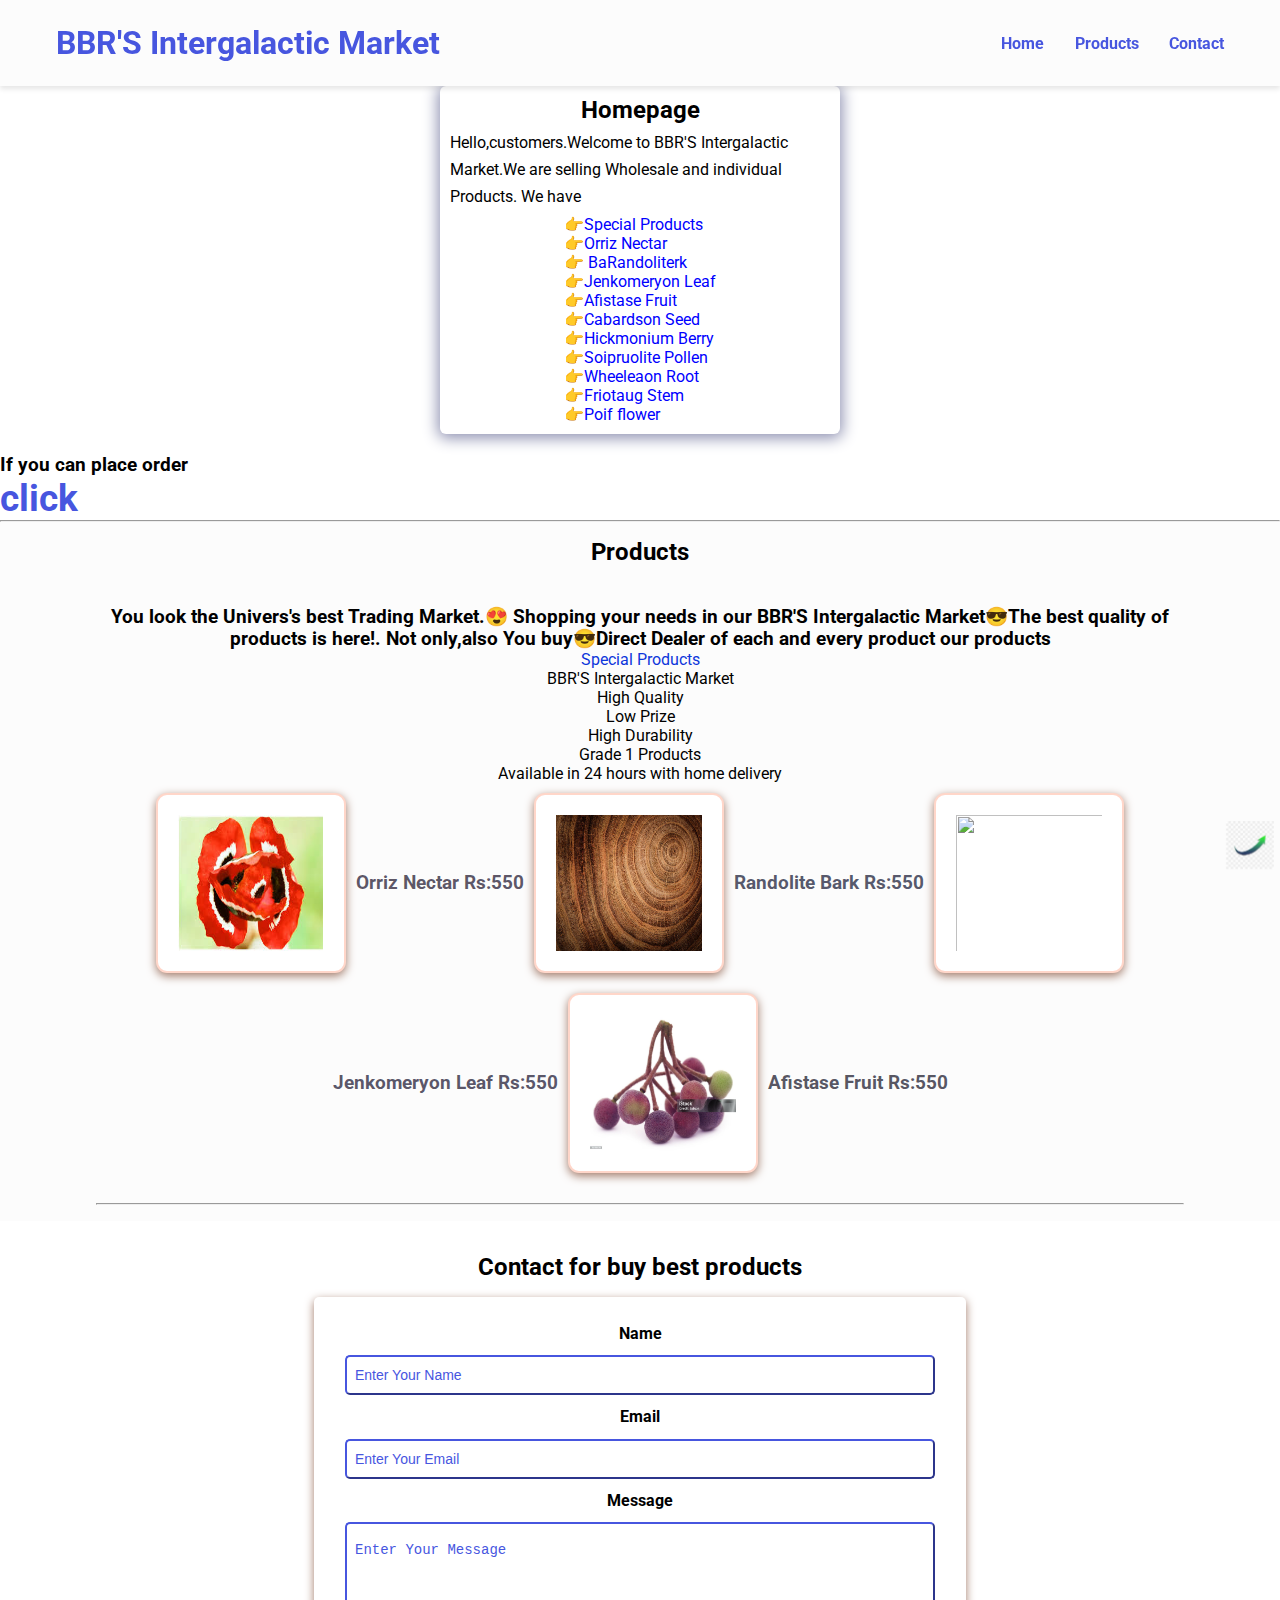
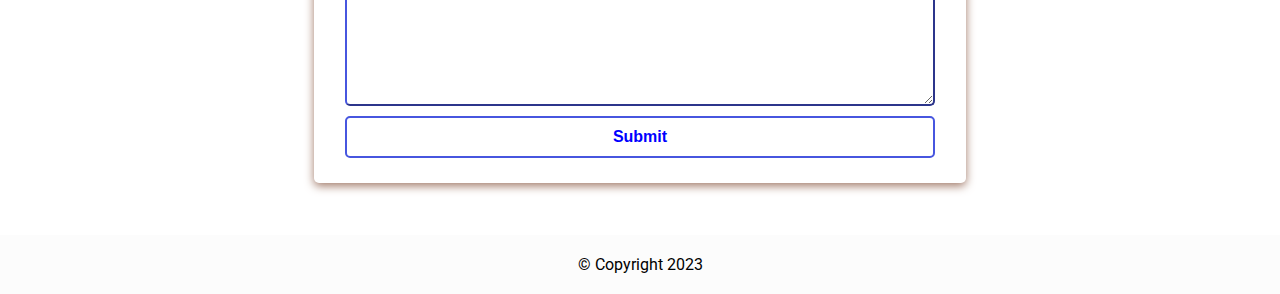
==== index.html @ e31879dc "Update and rename galaxy.html to index.html" ====
<!DOCTYPE html>
<html lang="en">
  <head>
    <meta charset="UTF-8" />
    <meta http-equiv="X-UA-Compatible" content="IE=edge" />
    <meta name="viewport" content="width=device-width, initial-scale=1.0" />
    
    <!--CSS Styles -->
    <link rel="stylesheet" href="businessweb.css" />
    
    
    <title>BBR'S Intergalactic Market</title>
  </head>

  <body>

    <nav>
        <h1>BBR'S Intergalactic Market</h1>
        <ul class="navigation">
          <li><a href="#home" role="button" target="_blank"  class="nav-link" >Home</a></li>
          <li><a href="#products" role="button" target="_blank"  class="nav-link">Products</a></li>
          
           <li><a href="#contact" role="button" target="_blank"  class="nav-link">Contact</a></li>
        </ul>
        <button class="burger-menu" id="burger-menu">
          <ion-icon class="bars" name="menu-outline"></ion-icon>
        </button>
        </nav>
        <section class="hero" id="about">
          
          <div class="bio animate__animated animate__shakeX">
            <h2 class="bio-title">Homepage</h2>
            <p class="bio-text">
       Hello,customers.Welcome to BBR'S Intergalactic Market.We are selling Wholesale and individual Products.
       We have </p> <ul style="color: blue;"><li>&#128073;Special Products</li>
                    <li>&#128073;Orriz Nectar</li>
                    <li>&#128073; BaRandoliterk</li>
                    <li>&#128073;Jenkomeryon Leaf</li>
                    <li>&#128073;Afistase Fruit</li>
                    <li>&#128073;Cabardson Seed</li>
                    <li>&#128073;Hickmonium Berry</li>
                    <li>&#128073;Soipruolite Pollen</li>
                    <li>&#128073;Wheeleaon Root</li>
                    <li>&#128073;Friotaug Stem</li>
                    <li>&#128073;Poif flower</li></ul></div>
                    
                      
       
       </section>
       <h3>If you can place order <a href=" https://abirami0123.github.io/market/"  role="button" target="_blank"  class="nav-link">
        <h1>click </h1></a></h3>
       <hr>
         <section class="more-about">
            <h2>Products</h2><section class="products" id="products">
              <h3>You look the Univers's best Trading Market.😍
                  Shopping your needs in our BBR'S Intergalactic Market😎The best quality of products is here!.
                  Not only,also You buy😎Direct Dealer of each and every product
  
                  our products</h3>
              <ul style="color: rgb(14, 55, 219);"><li>Special Products</li></ul>
             <ul><li> BBR'S Intergalactic Market</li>
              
              <li> High Quality</li>
              <li>Low Prize</li>
              <li>High Durability</li>
              <li>Grade 1 Products</li>
              <li>Available in 24 hours with home delivery</li>
              <div> 
                <div class="products-wrapper">
                   <div class="first-set animate__animated animate__pulse">
                    <img
                src="nectar.jpeg"
                alt=""
                loading="lazy"
                class="icon icon-card"> <diV><h3 style="color: rgba(10, 2, 26, 0.678);">Orriz Nectar Rs:550</h3></diV>
                <img
                src="Randolite Bark.jpg"
                alt=""
                loading="lazy"
                class="icon icon-card"> <diV><h3 style="color: rgba(2, 5, 34, 0.678);"> Randolite Bark Rs:550</h3></diV>
                <img
                src="jenkomeryon leaf.jpg"
                alt=""
                loading="lazy"
                class="icon icon-card"> <diV><h3 style="color: rgba(7, 2, 29, 0.678);"> Jenkomeryon Leaf Rs:550</h3></diV>
                <img
                src="afistase.jpg"
                alt=""
                loading="lazy"
                class="icon icon-card"> <diV><h3 style="color: rgba(3, 1, 20, 0.678);"> Afistase Fruit Rs:550</h3></diV>
                
              </section><hr>
            </section>
      <section class="contact" id="contact">
      <h2>Contact for buy best products </h2>
      <div class="contact-form-container">
        <div class="contact-form">
          <form action="https://formspree.io/f/mqkvnldb" method="POST">
            <div class="form-control">
              <label  style="color: black;"     for="name">Name</label>
              <input 
                type="text"
                id="name"
                name="sender-name"
                placeholder="Enter Your Name"
                class="input-field"
                required
              />
            </div>
            <div class="form-control">
              <label  style="color: black;"     for="email">Email</label>
              <input 
                type="email"
                id="email"
                name="sender-email"
                placeholder="Enter Your Email"
                class="input-field"
                required
              />
            </div>
            <div class="form-control">
              <label   style="color: black;"    for="message">Message</label>
              <textarea
                id="message"
                cols="60"
                rows="10"
                placeholder="Enter Your Message"
                name="message"
                class="input-field"
                required
              ></textarea>
            </div>
            <input style="color: blue;"
              type="submit"
              value="Submit"
              id="submit-btn"
              class="submit-btn"
            />
          </form>
        </div>
      </div>
    </section>
  
      <footer>
        <p class="copy">&copy; Copyright 2023</p>
                  
      </footer>
  
      <i class="scroll-up" id="scroll-up"
      ><img
        src="down.jpg"
        class="socicon up-arrow"
        alt="scroll-up"
    /></i>
  
   
  
   </body>
  </html>
---- businessweb.css ----
@import url("https://fonts.googleapis.com/css2?family=Roboto:ital,wght@0,400;0,900;1,700&display=swap");

/* Variables */
:root {
  --font-family: "Roboto", sans-serf;
  --normal-font: 400;
  --bold-font: 700;
  --bolder-font: 900;
  --bg-color: #fcfcfc;
  --primary-color: #4756df;
  --secondary-color: #ff7235;
  --primary-shadow: #8b8eaf;
  --secondary-shadow: #a17a69;
  --bottom-margin: 0.5rem;
  --bottom-margin-2: 1rem;
  --line-height: 1.7rem;
  --transition: 0.3s;
}
/* Variables end */

html {
  scroll-behavior: smooth;
}

/* CSS Resets */
* {
  margin: 0;
  padding: 0;
  box-sizing: border-box;
}

ul {
  list-style-type:none;
}

a {
  text-decoration: none;
  color: var(--primary-color);
}

a:hover {
  color: var(--secondary-color);
}

body {
  font-family: var(--font-family);
}

nav {
    position: sticky;
    top: 0;
    left: 0;
    z-index: 1;
    display: flex;
    align-items: center;
    justify-content: space-between;
    padding: 1.5rem 3.5rem;
    background-color: var(--bg-color);
    box-shadow: 0 3px 5px rgba(0, 0, 0, 0.1);
  }

  nav h1 {
    color: var(--primary-color);
  }
  
  nav a {
    color: var(--primary-color);
    transition: var(--transition);
  }
  nav a:hover {
    color: var(--secondary-color);
    border-bottom: 2px solid var(--secondary-color);
  }
  
  nav ul {
    display: flex;
    gap: 1.9rem;
  }
  
  nav ul li {
    font-weight: var(--bold-font);
  }

  .burger-menu {
    color: var(--primary-color);
    font-size: 2rem;
    border: 0;
    background-color: transparent;
    cursor: pointer;
    display: none;
  }

  .hero {
    display: flex;
    align-items: center;
    justify-content: center;
    gap: 2.5rem;
    max-width: 68.75rem;
    margin:auto;
  }

  .hero img {
    height: 500px;
    width: 500px;
  }
  
  .bio {
    width: 25rem;
    padding: 0.625rem;
    border-radius: 6px;
    box-shadow: 0px 2px 15px 2px var(--primary-shadow);
  }
  
  .bio h1 {
    margin-bottom: var(--bottom-margin);
  }
  
  .bio p {
    line-height: var(--line-height);
    padding: 0.3rem 0;
  }

  .more-about {
    background-color: var(--bg-color);
    padding: 1rem 6rem;
  }
  
  .more-about h2 {
    margin-bottom: var(--bottom-margin);
    text-align: center;
  }
  
  .more-about p {
    line-height: var(--line-height);
    padding: 0.4rem;
  }

  .products {
    max-width: 68.75rem;
    margin: auto;
    text-align: center;
    margin-top: 2.5rem;
  }
  
  .products-header {border: #8b8eaf;
    padding: 1rem;
    margin-bottom: 1rem;
  }
  
  .products-wrapper img {
    
    padding: 1.25rem;
  }
  
  .icon {
    width: 11.875rem;
    height: 11.25rem;
  }

.icon-card {
  background-color: #fff;
  border-radius: 11px;
  box-shadow: 0 3px 10px var(--secondary-shadow);
  padding: 20px;
  margin: 10px;}




  .contact {
    margin-top: 2rem;
  }
  
  .contact h2 {
    text-align: center;
    margin-bottom: var(--bottom-margin-2);
  }
  
  .contact-form-container {
    background-image: url(back.webp);
    max-width: 40.75rem;
    margin: 0 auto;
    padding: 0.938rem;
    border-radius: 5px;
    box-shadow: 0 3px 10px var(--secondary-shadow);
  }
  
  .contact-form-container label {
    line-height: 2.7em;
    font-weight: var(--bold-font);
    color: var(--primary-color);
  }
  
  .contact-form-container textarea {
    min-height: 6.25rem;
    font-size: 14px;
  }
  
  .contact-form-container .input-field {
    width: 100%;
    padding-top: 10px;
    padding-bottom: 10px;
    border-radius: 5px;
    border: none;
    border: 2px outset var(--primary-color);
    font-size: 0.875rem;
    outline: none;
  }

  .input-field::placeholder {
    padding: 0.5rem;
    color: var(--primary-color);
  }

  .submit-btn {
    width: 100%;
    padding: 10px;
    margin: 10px 0;
    background-color: #fff;
    border: 2px solid var(--primary-color);
    border-radius: 5px;
    font-size: 1rem;
    font-weight: var(--bold-font);
    transition: var(--transition);
  }

  .submit-btn:hover {
    background-color: var(--primary-color);
    border: 2px solid var(--primary-color);
    cursor: pointer;
  }

  .socials {
    display: flex;
    flex-direction: column;
    position: fixed;
    right: 1%;
    bottom: 50%;
  }
  
  .socicon {
    width: 2rem;
    height: 2rem;
  }

  footer {
    background-color: var(--bg-color);
    padding: 1.25rem;
    text-align: center;
    margin: 2rem 0 0;
  }

  .scroll-up {
    position: fixed;
    right: 0.5%;
    bottom: 3%;
    cursor: pointer;
  }
  
  .up-arrow {
    width: 3rem;
    height: 3rem;
  }
section {
  padding-bottom:20px;

}
  @media screen and (max-width: 720px) {
    /*changes reflects on screen with a width of 720px and below*/
  }
  div{
    display: flex;
    justify-content: center;
    align-items: center;
    flex-wrap: wrap;
  }
  .btnbtn{
    display: inline;
    background-color: #3041e0;
    border-radius: 25px;
    padding: 20px;
    width: 200px;
    color: #ffffff
  }
  div img{
    width: 400px;
    height: 300px ;
    border: 2px solid #ff3d0036;
    border-radius: 13px;
    box-shadow: 4px 7px 7px 0px #00000042;
    cursor:pointer;
    margin: 10px;
    transition: 400ms ;
  }
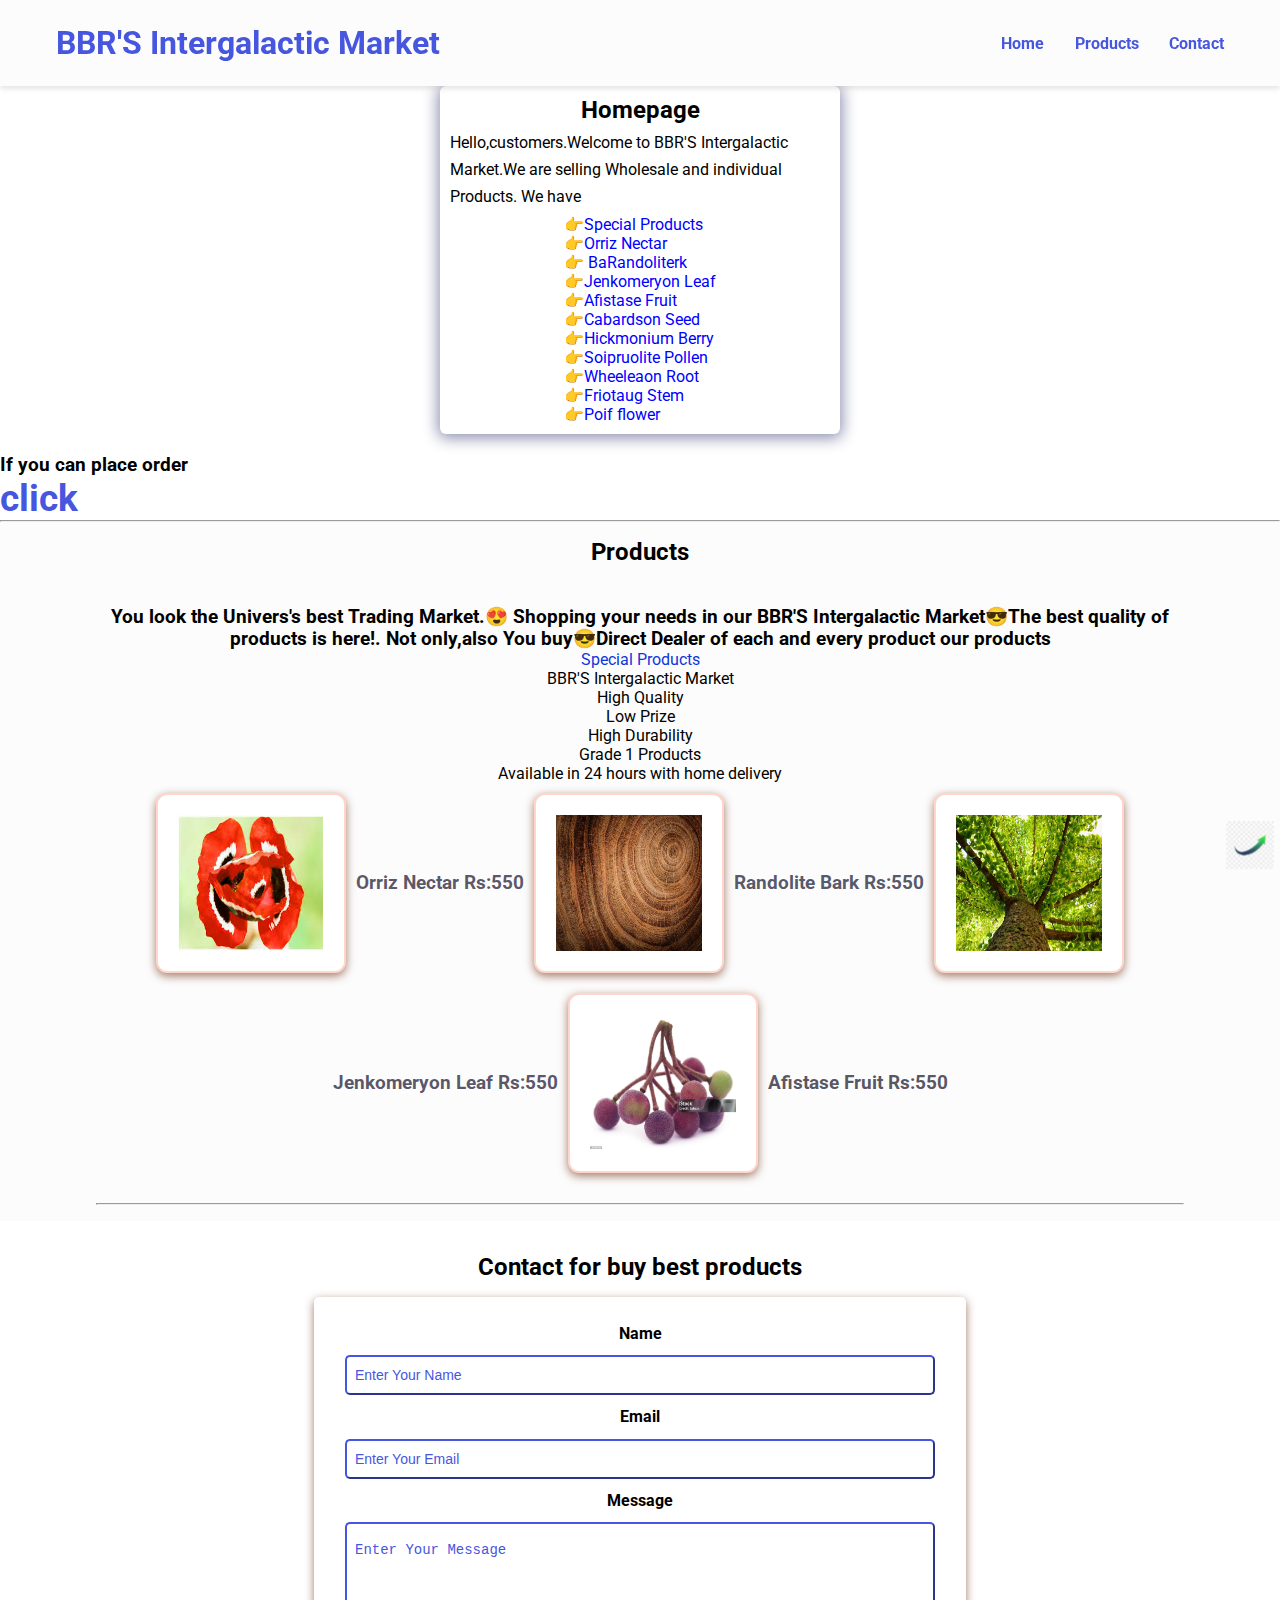
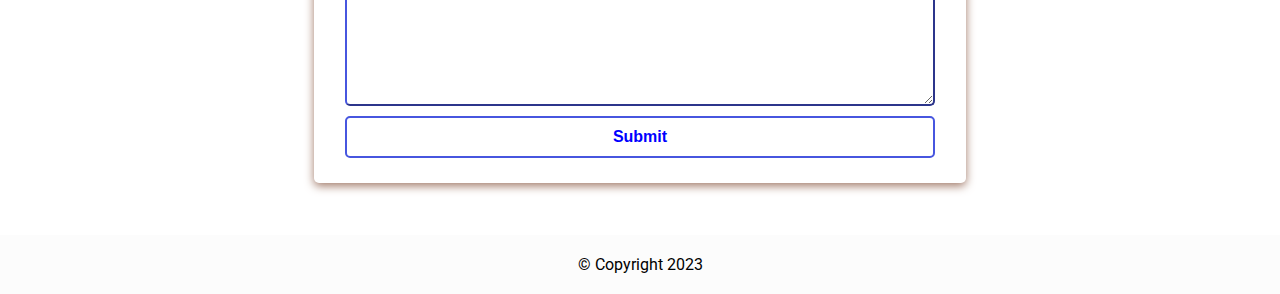
==== commit 3080effc: "Update index.html" ====
--- a/index.html
+++ b/index.html
@@ -79,7 +79,7 @@
                 loading="lazy"
                 class="icon icon-card"> <diV><h3 style="color: rgba(2, 5, 34, 0.678);"> Randolite Bark Rs:550</h3></diV>
                 <img
-                src="jenkomeryon leaf.jpg"
+                src="Jenkomeryon Leaf.jpg"
                 alt=""
                 loading="lazy"
                 class="icon icon-card"> <diV><h3 style="color: rgba(7, 2, 29, 0.678);"> Jenkomeryon Leaf Rs:550</h3></diV>
